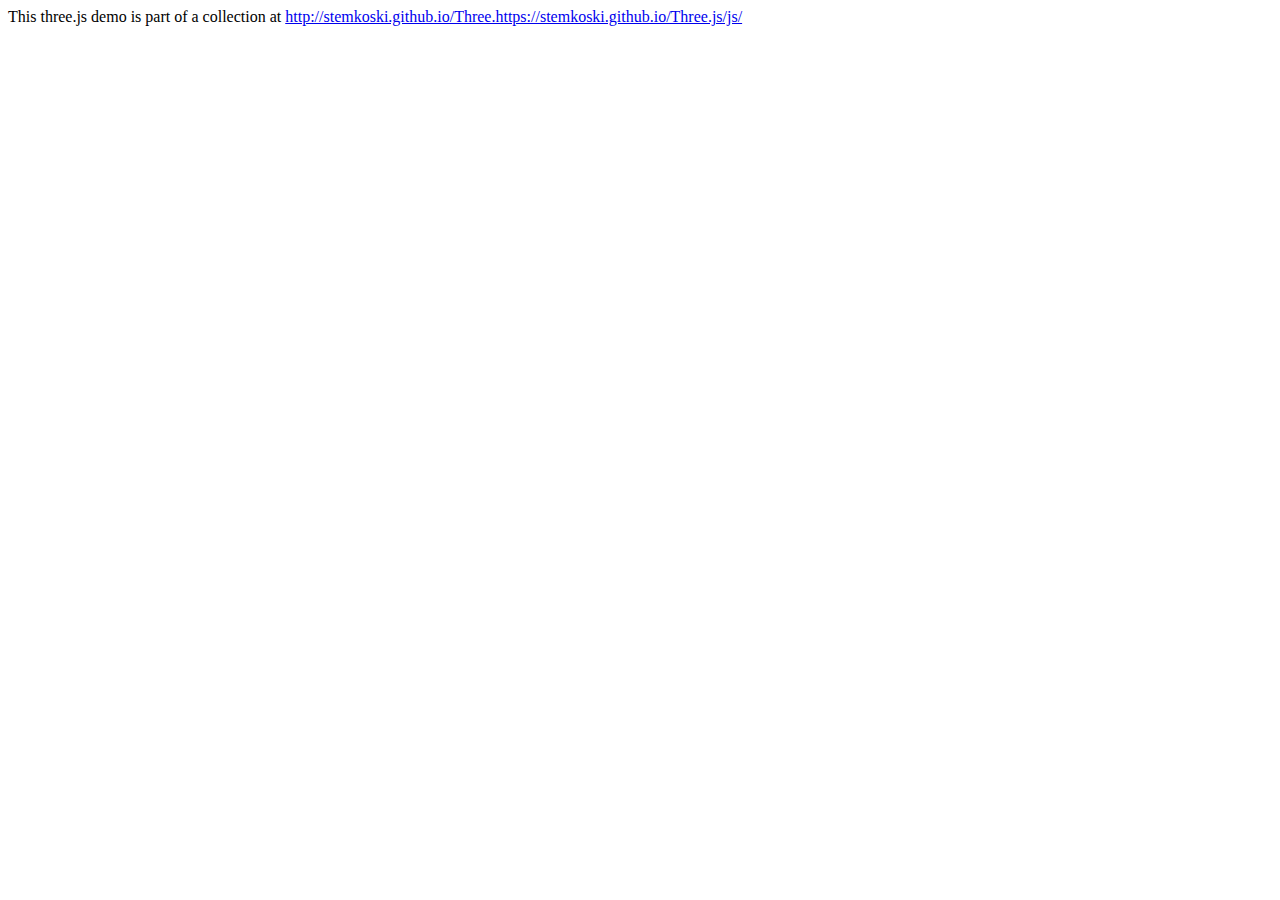
==== src/html/test.html @ 8320fbb6 "Enemies (100%). Lasers for every one. Glowing effect (desactivable)." ====
<!doctype html>
<html lang="en">
<head>
    <title>Simple Glow (Three.js)</title>
    <meta charset="utf-8">
    <meta name="viewport" content="width=device-width, user-scalable=no, minimum-scale=1.0, maximum-scale=1.0">
    <link rel=stylesheet href="css/base.css"/>
</head>
<body>

<script src="https://stemkoski.github.io/Three.js/js/Three.js"></script>
<script src="https://stemkoski.github.io/Three.js/js/Detector.js"></script>
<script src="https://stemkoski.github.io/Three.js/js/Stats.js"></script>
<script src="https://stemkoski.github.io/Three.js/js/OrbitControls.js"></script>
<script src="https://stemkoski.github.io/Three.js/js/THREEx.KeyboardState.js"></script>
<script src="https://stemkoski.github.io/Three.js/js/THREEx.FullScreen.js"></script>
<script src="https://stemkoski.github.io/Three.js/js/THREEx.WindowResize.js"></script>

<!-- Code to display an information button and box when clicked. -->
<script src="https://stemkoski.github.io/Three.js/js/jquery-1.9.1.js"></script>
<script src="https://stemkoski.github.io/Three.js/js/jquery-ui.js"></script>
<link rel=stylesheet href="css/jquery-ui.css" />
<link rel=stylesheet href="css/info.css"/>
<script src="https://stemkoski.github.io/Three.js/js/info.js"></script>
<div id="infoButton"></div>
<div id="infoBox" title="Demo Information">
This three.js demo is part of a collection at
<a href="http://stemkoski.github.io/Three.https://stemkoski.github.io/Three.js/js/">http://stemkoski.github.io/Three.https://stemkoski.github.io/Three.js/js/</a>
</div>
<!-- ------------------------------------------------------------ -->

<div id="ThreeJS" style="position: absolute; left:0px; top:0px"></div>
<script>
/*
	Three.js "tutorials by example"
	Author: Lee Stemkoski
	Date: July 2013 (three.js v59dev)
 */

// MAIN

// standard global variables
var container, scene, camera, renderer, controls, stats;
var keyboard = new THREEx.KeyboardState();
var clock = new THREE.Clock();

// custom global variables
var mesh;

init();
animate();

// FUNCTIONS
function init()
{
	// SCENE
	scene = new THREE.Scene();
	// CAMERA
	var SCREEN_WIDTH = window.innerWidth, SCREEN_HEIGHT = window.innerHeight;
	var VIEW_ANGLE = 45, ASPECT = SCREEN_WIDTH / SCREEN_HEIGHT, NEAR = 0.1, FAR = 20000;
	camera = new THREE.PerspectiveCamera( VIEW_ANGLE, ASPECT, NEAR, FAR);
	scene.add(camera);
	camera.position.set(0,150,400);
	camera.lookAt(scene.position);
	// RENDERER
	if ( Detector.webgl )
		renderer = new THREE.WebGLRenderer( {antialias:true} );
	else
		renderer = new THREE.CanvasRenderer();
	renderer.setSize(SCREEN_WIDTH, SCREEN_HEIGHT);
	container = document.getElementById( 'ThreeJS' );
	container.appendChild( renderer.domElement );
	// EVENTS
	THREEx.WindowResize(renderer, camera);
	THREEx.FullScreen.bindKey({ charCode : 'm'.charCodeAt(0) });
	// CONTROLS
	controls = new THREE.OrbitControls( camera, renderer.domElement );
	// STATS
	stats = new Stats();
	stats.domElement.style.position = 'absolute';
	stats.domElement.style.bottom = '0px';
	stats.domElement.style.zIndex = 100;
	container.appendChild( stats.domElement );
	// LIGHT
	var light = new THREE.PointLight(0xffffff);
	light.position.set(100,250,100);
	scene.add(light);
	// FLOOR
	var floorTexture = new THREE.ImageUtils.loadTexture( 'checkerboard.jpg' );
	floorTexture.wrapS = floorTexture.wrapT = THREE.RepeatWrapping;
	floorTexture.repeat.set( 10, 10 );
	var floorMaterial = new THREE.MeshBasicMaterial( { map: floorTexture, side: THREE.DoubleSide } );
	var floorGeometry = new THREE.PlaneGeometry(1000, 1000, 10, 10);
	var floor = new THREE.Mesh(floorGeometry, floorMaterial);
	floor.position.y = -50.5;
	floor.rotation.x = Math.PI / 2;
	scene.add(floor);

	// SKYBOX
	var imagePrefix = "dawnmountain-";
	var directions  = ["xpos", "xneg", "ypos", "yneg", "zpos", "zneg"];
	var imageSuffix = ".png";
	var skyGeometry = new THREE.CubeGeometry( 5000, 5000, 5000 );

	var materialArray = [];
	for (var i = 0; i < 6; i++)
		materialArray.push( new THREE.MeshBasicMaterial({
			map: THREE.ImageUtils.loadTexture( imagePrefix + directions[i] + imageSuffix ),
			side: THREE.BackSide
		}));
	var skyMaterial = new THREE.MeshFaceMaterial( materialArray );
	var skyBox = new THREE.Mesh( skyGeometry, skyMaterial );
	scene.add( skyBox );


	////////////
	// CUSTOM //
	////////////

	var geometry = new THREE.CylinderGeometry( 2, 2, 32, 50 );
	var material = new THREE.MeshBasicMaterial( { color: 0xff0000 } );
	mesh = new THREE.Mesh( geometry, material );
	mesh.position.set(0,40,0);
	scene.add(mesh);

	// SUPER SIMPLE GLOW EFFECT
	// use sprite because it appears the same from all angles
	var spriteMaterial = new THREE.SpriteMaterial(
	{
		map: new THREE.ImageUtils.loadTexture( 'glow.png' ),
		useScreenCoordinates: false, alignment: THREE.SpriteAlignment.center,
		color: 0xff0000, transparent: false, blending: THREE.AdditiveBlending
	});
	var sprite = new THREE.Sprite( spriteMaterial );
	sprite.scale.set(30, 100, 50.0);
	mesh.add(sprite); // this centers the glow at the mesh



}

function animate()
{
    requestAnimationFrame( animate );
	render();
	update();
}

function update()
{
	if ( keyboard.pressed("z") )
	{
		// do something
	}

	controls.update();
	stats.update();
}

function render()
{
	renderer.render( scene, camera );
}

</script>

</body>
</html>
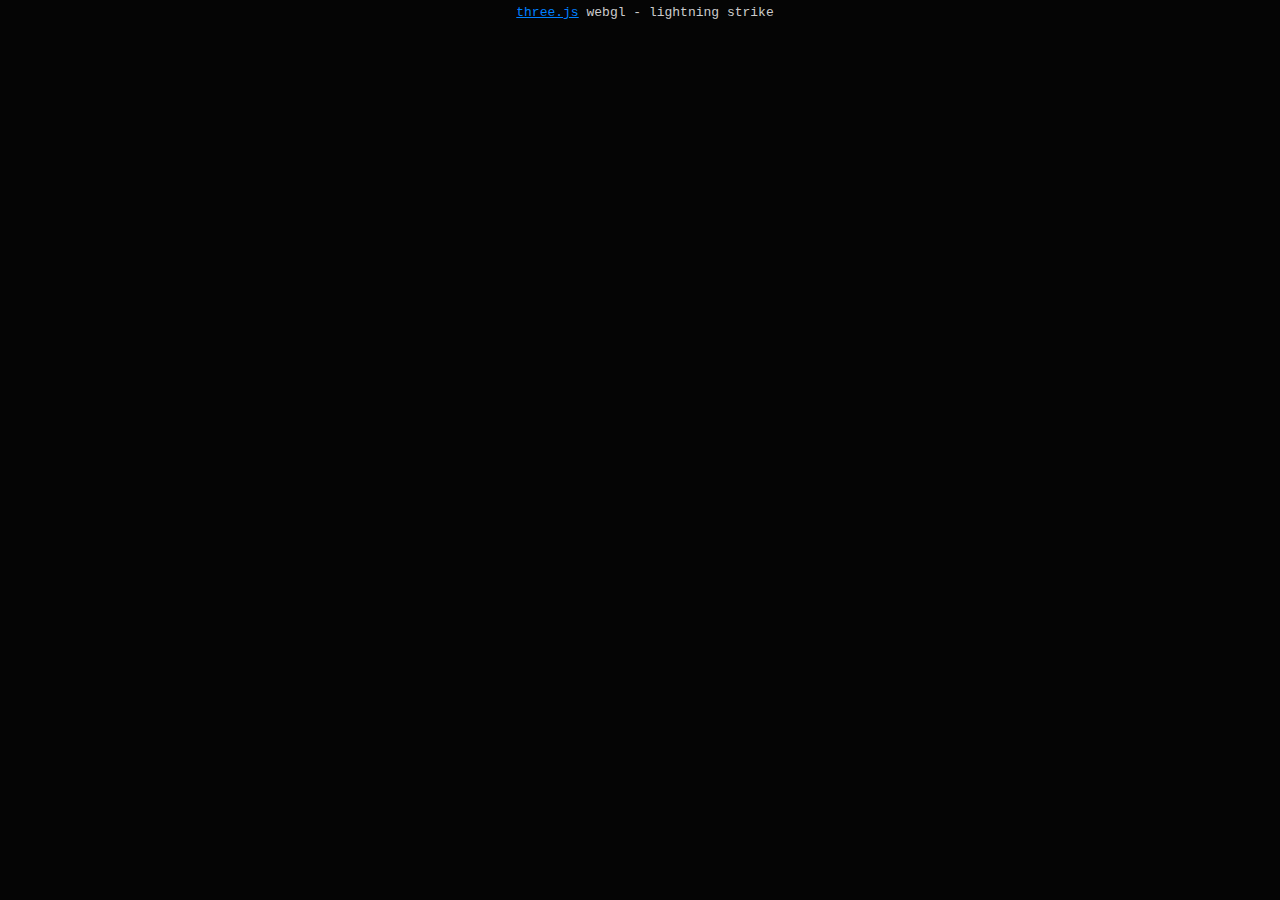
==== commit 7cce964e: "Pause fixed. Resize fixed. Camera '2' fixed. New borders. Better handlers" ====
--- a/src/html/test.html
+++ b/src/html/test.html
@@ -1,168 +1,822 @@
-<!doctype html>
+<!DOCTYPE html>
 <html lang="en">
-<head>
-    <title>Simple Glow (Three.js)</title>
-    <meta charset="utf-8">
-    <meta name="viewport" content="width=device-width, user-scalable=no, minimum-scale=1.0, maximum-scale=1.0">
-    <link rel=stylesheet href="css/base.css"/>
-</head>
-<body>
-
-<script src="https://stemkoski.github.io/Three.js/js/Three.js"></script>
-<script src="https://stemkoski.github.io/Three.js/js/Detector.js"></script>
-<script src="https://stemkoski.github.io/Three.js/js/Stats.js"></script>
-<script src="https://stemkoski.github.io/Three.js/js/OrbitControls.js"></script>
-<script src="https://stemkoski.github.io/Three.js/js/THREEx.KeyboardState.js"></script>
-<script src="https://stemkoski.github.io/Three.js/js/THREEx.FullScreen.js"></script>
-<script src="https://stemkoski.github.io/Three.js/js/THREEx.WindowResize.js"></script>
-
-<!-- Code to display an information button and box when clicked. -->
-<script src="https://stemkoski.github.io/Three.js/js/jquery-1.9.1.js"></script>
-<script src="https://stemkoski.github.io/Three.js/js/jquery-ui.js"></script>
-<link rel=stylesheet href="css/jquery-ui.css" />
-<link rel=stylesheet href="css/info.css"/>
-<script src="https://stemkoski.github.io/Three.js/js/info.js"></script>
-<div id="infoButton"></div>
-<div id="infoBox" title="Demo Information">
-This three.js demo is part of a collection at
-<a href="http://stemkoski.github.io/Three.https://stemkoski.github.io/Three.js/js/">http://stemkoski.github.io/Three.https://stemkoski.github.io/Three.js/js/</a>
-</div>
-<!-- ------------------------------------------------------------ -->
-
-<div id="ThreeJS" style="position: absolute; left:0px; top:0px"></div>
-<script>
-/*
-	Three.js "tutorials by example"
-	Author: Lee Stemkoski
-	Date: July 2013 (three.js v59dev)
- */
-
-// MAIN
-
-// standard global variables
-var container, scene, camera, renderer, controls, stats;
-var keyboard = new THREEx.KeyboardState();
-var clock = new THREE.Clock();
-
-// custom global variables
-var mesh;
-
-init();
-animate();
-
-// FUNCTIONS
-function init()
-{
-	// SCENE
-	scene = new THREE.Scene();
-	// CAMERA
-	var SCREEN_WIDTH = window.innerWidth, SCREEN_HEIGHT = window.innerHeight;
-	var VIEW_ANGLE = 45, ASPECT = SCREEN_WIDTH / SCREEN_HEIGHT, NEAR = 0.1, FAR = 20000;
-	camera = new THREE.PerspectiveCamera( VIEW_ANGLE, ASPECT, NEAR, FAR);
-	scene.add(camera);
-	camera.position.set(0,150,400);
-	camera.lookAt(scene.position);
-	// RENDERER
-	if ( Detector.webgl )
-		renderer = new THREE.WebGLRenderer( {antialias:true} );
-	else
-		renderer = new THREE.CanvasRenderer();
-	renderer.setSize(SCREEN_WIDTH, SCREEN_HEIGHT);
-	container = document.getElementById( 'ThreeJS' );
-	container.appendChild( renderer.domElement );
-	// EVENTS
-	THREEx.WindowResize(renderer, camera);
-	THREEx.FullScreen.bindKey({ charCode : 'm'.charCodeAt(0) });
-	// CONTROLS
-	controls = new THREE.OrbitControls( camera, renderer.domElement );
-	// STATS
-	stats = new Stats();
-	stats.domElement.style.position = 'absolute';
-	stats.domElement.style.bottom = '0px';
-	stats.domElement.style.zIndex = 100;
-	container.appendChild( stats.domElement );
-	// LIGHT
-	var light = new THREE.PointLight(0xffffff);
-	light.position.set(100,250,100);
-	scene.add(light);
-	// FLOOR
-	var floorTexture = new THREE.ImageUtils.loadTexture( 'checkerboard.jpg' );
-	floorTexture.wrapS = floorTexture.wrapT = THREE.RepeatWrapping;
-	floorTexture.repeat.set( 10, 10 );
-	var floorMaterial = new THREE.MeshBasicMaterial( { map: floorTexture, side: THREE.DoubleSide } );
-	var floorGeometry = new THREE.PlaneGeometry(1000, 1000, 10, 10);
-	var floor = new THREE.Mesh(floorGeometry, floorMaterial);
-	floor.position.y = -50.5;
-	floor.rotation.x = Math.PI / 2;
-	scene.add(floor);
-
-	// SKYBOX
-	var imagePrefix = "dawnmountain-";
-	var directions  = ["xpos", "xneg", "ypos", "yneg", "zpos", "zneg"];
-	var imageSuffix = ".png";
-	var skyGeometry = new THREE.CubeGeometry( 5000, 5000, 5000 );
-
-	var materialArray = [];
-	for (var i = 0; i < 6; i++)
-		materialArray.push( new THREE.MeshBasicMaterial({
-			map: THREE.ImageUtils.loadTexture( imagePrefix + directions[i] + imageSuffix ),
-			side: THREE.BackSide
-		}));
-	var skyMaterial = new THREE.MeshFaceMaterial( materialArray );
-	var skyBox = new THREE.Mesh( skyGeometry, skyMaterial );
-	scene.add( skyBox );
-
-
-	////////////
-	// CUSTOM //
-	////////////
-
-	var geometry = new THREE.CylinderGeometry( 2, 2, 32, 50 );
-	var material = new THREE.MeshBasicMaterial( { color: 0xff0000 } );
-	mesh = new THREE.Mesh( geometry, material );
-	mesh.position.set(0,40,0);
-	scene.add(mesh);
-
-	// SUPER SIMPLE GLOW EFFECT
-	// use sprite because it appears the same from all angles
-	var spriteMaterial = new THREE.SpriteMaterial(
-	{
-		map: new THREE.ImageUtils.loadTexture( 'glow.png' ),
-		useScreenCoordinates: false, alignment: THREE.SpriteAlignment.center,
-		color: 0xff0000, transparent: false, blending: THREE.AdditiveBlending
-	});
-	var sprite = new THREE.Sprite( spriteMaterial );
-	sprite.scale.set(30, 100, 50.0);
-	mesh.add(sprite); // this centers the glow at the mesh
-
-
-
-}
-
-function animate()
-{
-    requestAnimationFrame( animate );
-	render();
-	update();
-}
-
-function update()
-{
-	if ( keyboard.pressed("z") )
-	{
-		// do something
-	}
-
-	controls.update();
-	stats.update();
-}
-
-function render()
-{
-	renderer.render( scene, camera );
-}
-
-</script>
-
-</body>
+	<head>
+		<title>three.js webgl - lightning strike</title>
+		<meta charset="utf-8">
+		<meta name="viewport" content="width=device-width, user-scalable=no, minimum-scale=1.0, maximum-scale=1.0">
+		<style>
+			body {
+				color: #cccccc;
+				font-family:Monospace;
+				font-size:13px;
+				text-align:center;
+
+				background-color: #050505;
+				margin: 0px;
+				overflow: hidden;
+			}
+
+			#info {
+				position: absolute;
+				top: 0px; width: 100%;
+				padding: 5px;
+			}
+
+			a {
+				color: #0080ff;
+			}
+
+			.dg.ac {
+				z-index: 1 !important; /* FIX DAT.GUI */
+			}
+
+		</style>
+	</head>
+	<body>
+
+		<div id="container"></div>
+		<div id="info"><a href="http://threejs.org" target="_blank" rel="noopener">three.js</a> webgl - lightning strike</div>
+
+		<script src="../lib/three.js"></script>
+
+		<script src="js/WebGL.js"></script>
+		<script src="js/libs/stats.min.js"></script>
+		<script src='js/libs/dat.gui.min.js'></script>
+		<script src="js/controls/OrbitControls.js"></script>
+		<script src="js/geometries/LightningStrike.js"></script>
+		<script src="js/objects/LightningStorm.js"></script>
+		<script src="js/SimplexNoise.js"></script>
+		<script src="js/shaders/CopyShader.js"></script>
+		<script src="js/postprocessing/EffectComposer.js"></script>
+		<script src="js/postprocessing/RenderPass.js"></script>
+		<script src="js/postprocessing/ShaderPass.js"></script>
+		<script src="js/postprocessing/OutlinePass.js"></script>
+
+		<script>
+
+			if ( WEBGL.isWebGLAvailable() === false ) {
+
+				document.body.appendChild( WEBGL.getWebGLErrorMessage() );
+
+			}
+
+			var container, stats;
+
+			var camera, scene, renderer, composer, gui;
+
+			var currentSceneIndex = 0;
+
+			var currentTime = 0;
+
+			var sceneCreators = [
+				createConesScene,
+				createPlasmaBallScene,
+				createStormScene
+			];
+
+			var textureLoader;
+
+			var clock = new THREE.Clock();
+
+			var raycaster = new THREE.Raycaster();
+			var mouse = new THREE.Vector2();
+
+			init();
+			animate();
+
+			function init() {
+
+				container = document.getElementById( 'container' );
+
+				renderer = new THREE.WebGLRenderer();
+				renderer.setPixelRatio( window.devicePixelRatio );
+				renderer.setSize( window.innerWidth, window.innerHeight );
+
+				renderer.gammaInput = true;
+				renderer.gammaOutput = true;
+
+				container.appendChild( renderer.domElement );
+
+				composer = new THREE.EffectComposer( renderer );
+
+				stats = new Stats();
+				container.appendChild( stats.dom );
+
+				window.addEventListener( 'resize', onWindowResize, false );
+
+				textureLoader = new THREE.TextureLoader();
+
+				createScene();
+
+			}
+
+			function createScene() {
+
+				scene = sceneCreators[ currentSceneIndex ]();
+
+				createGUI();
+
+			}
+
+			function onWindowResize() {
+
+				scene.userData.camera.aspect = window.innerWidth / window.innerHeight;
+				scene.userData.camera.updateProjectionMatrix();
+
+				renderer.setSize( window.innerWidth, window.innerHeight );
+
+				composer.setSize( window.innerWidth, window.innerHeight );
+
+			}
+
+			//
+
+			function createGUI() {
+
+				if ( gui ) {
+					gui.destroy();
+				}
+
+				gui = new dat.GUI( { width: 350 } );
+
+				var sceneFolder = gui.addFolder( "Scene" );
+
+				scene.userData.sceneIndex = currentSceneIndex;
+
+				sceneFolder.add( scene.userData, 'sceneIndex', { "Electric Cones": 0, "Plasma Ball": 1, "Storm": 2 } ).name( 'Scene' ).onChange( function ( value ) {
+
+					currentSceneIndex = value;
+
+					createScene();
+
+				} );
+
+				scene.userData.timeRate = 1;
+				sceneFolder.add( scene.userData, 'timeRate', scene.userData.canGoBackwardsInTime ? -1 : 0, 1 ).name( 'Time rate' );
+
+				sceneFolder.open();
+
+				var graphicsFolder = gui.addFolder( "Graphics" );
+
+				graphicsFolder.add( scene.userData, "outlineEnabled" ).name( "Glow enabled" );
+
+				scene.userData.lightningColorRGB = [
+					scene.userData.lightningColor.r * 255,
+					scene.userData.lightningColor.g * 255,
+					scene.userData.lightningColor.b * 255
+				];
+				graphicsFolder.addColor( scene.userData, 'lightningColorRGB' ).name( 'Color' ).onChange( function ( value ) {
+					scene.userData.lightningMaterial.color.setRGB( value[ 0 ], value[ 1 ], value[ 2 ] ).multiplyScalar( 1 / 255 );
+				} );
+				scene.userData.outlineColorRGB = [
+					scene.userData.outlineColor.r * 255,
+					scene.userData.outlineColor.g * 255,
+					scene.userData.outlineColor.b * 255
+				];
+				graphicsFolder.addColor( scene.userData, 'outlineColorRGB' ).name( 'Glow color' ).onChange( function ( value ) {
+					scene.userData.outlineColor.setRGB( value[ 0 ], value[ 1 ], value[ 2 ] ).multiplyScalar( 1 / 255 );
+				} );
+
+				graphicsFolder.open();
+
+				var rayFolder = gui.addFolder( "Ray parameters" );
+
+				rayFolder.add( scene.userData.rayParams, 'straightness', 0, 1 ).name( 'Straightness' );
+				rayFolder.add( scene.userData.rayParams, 'roughness', 0, 1 ).name( 'Roughness' );
+				rayFolder.add( scene.userData.rayParams, 'radius0', 0.1, 10 ).name( 'Initial radius' );
+				rayFolder.add( scene.userData.rayParams, 'radius1', 0.1, 10 ).name( 'Final radius' );
+				rayFolder.add( scene.userData.rayParams, 'radius0Factor', 0, 1 ).name( 'Subray initial radius' );
+				rayFolder.add( scene.userData.rayParams, 'radius1Factor', 0, 1 ).name( 'Subray final radius' );
+				rayFolder.add( scene.userData.rayParams, 'timeScale', 0, 5 ).name( 'Ray time scale' );
+				rayFolder.add( scene.userData.rayParams, 'subrayPeriod', 0.1, 10 ).name( 'Subray period (s)' );
+				rayFolder.add( scene.userData.rayParams, 'subrayDutyCycle', 0, 1 ).name( 'Subray duty cycle' );
+
+				if ( scene.userData.recreateRay ) {
+
+					// Parameters which need to recreate the ray after modification
+
+					var raySlowFolder = gui.addFolder( "Ray parameters (slow)" );
+
+					raySlowFolder.add( scene.userData.rayParams, 'ramification', 0, 15 ).step( 1 ).name( 'Ramification' ).onFinishChange( function () {
+
+						scene.userData.recreateRay();
+
+					} );
+
+					raySlowFolder.add( scene.userData.rayParams, 'maxSubrayRecursion', 0, 5 ).step( 1 ).name( 'Recursion' ).onFinishChange( function () {
+
+						scene.userData.recreateRay();
+
+					} );
+
+					raySlowFolder.add( scene.userData.rayParams, 'recursionProbability', 0, 1 ).name( 'Rec. probability' ).onFinishChange( function () {
+
+						scene.userData.recreateRay();
+
+					} );
+
+					raySlowFolder.open();
+
+				}
+
+				rayFolder.open();
+
+			}
+
+			//
+
+			function animate() {
+
+				requestAnimationFrame( animate );
+
+				render();
+				stats.update();
+
+			}
+
+			function render() {
+
+				currentTime += scene.userData.timeRate * clock.getDelta();
+
+				if ( currentTime < 0 ) {
+
+					currentTime = 0;
+
+				}
+
+				scene.userData.render( currentTime );
+
+			}
+
+			function createOutline( scene, objectsArray, visibleColor ) {
+
+				var outlinePass = new THREE.OutlinePass( new THREE.Vector2( window.innerWidth, window.innerHeight ), scene, scene.userData.camera, objectsArray );
+				outlinePass.edgeStrength = 2.5;
+				outlinePass.edgeGlow = 0.7;
+				outlinePass.edgeThickness = 2.8;
+				outlinePass.visibleEdgeColor = visibleColor;
+				outlinePass.hiddenEdgeColor.set( 0 );
+				composer.addPass( outlinePass );
+
+				scene.userData.outlineEnabled = true;
+
+				return outlinePass;
+
+			}
+
+			//
+
+			function createConesScene() {
+
+				var scene = new THREE.Scene();
+				scene.background = new THREE.Color( 0x050505 );
+
+				scene.userData.canGoBackwardsInTime = true;
+
+				scene.userData.camera = new THREE.PerspectiveCamera( 27, window.innerWidth / window.innerHeight, 200, 100000 );
+
+				// Lights
+
+				scene.userData.lightningColor = new THREE.Color( 0xB0FFFF );
+				scene.userData.outlineColor = new THREE.Color( 0x00FFFF );
+
+				var posLight = new THREE.PointLight( 0x00ffff, 1, 5000, 2 );
+				scene.add( posLight );
+
+				// Ground
+
+				var ground = new THREE.Mesh( new THREE.PlaneBufferGeometry( 200000, 200000 ), new THREE.MeshPhongMaterial( { color: 0xC0C0C0, shininess: 0 } ) );
+				ground.rotation.x = - Math.PI * 0.5;
+				scene.add( ground );
+
+				// Cones
+
+				var conesDistance = 1000;
+				var coneHeight = 200;
+				var coneHeightHalf = coneHeight * 0.5;
+
+				posLight.position.set( 0, ( conesDistance + coneHeight ) * 0.5, 0 );
+				posLight.color = scene.userData.outlineColor;
+
+				scene.userData.camera.position.set( 5 * coneHeight, 4 * coneHeight, 18 * coneHeight );
+
+				var coneMesh1 = new THREE.Mesh( new THREE.ConeBufferGeometry( coneHeight, coneHeight, 30, 1, false ), new THREE.MeshPhongMaterial( { color: 0xFFFF00, emissive: 0x1F1F00 } ) );
+				coneMesh1.rotation.x = Math.PI;
+				coneMesh1.position.y = conesDistance + coneHeight;
+				scene.add( coneMesh1 );
+
+				var coneMesh2 = new THREE.Mesh( coneMesh1.geometry.clone(), new THREE.MeshPhongMaterial( { color: 0xFF2020, emissive: 0x1F0202 } ) );
+				coneMesh2.position.y = coneHeightHalf;
+				scene.add( coneMesh2 );
+
+				// Lightning strike
+
+				scene.userData.lightningMaterial = new THREE.MeshBasicMaterial( { color: scene.userData.lightningColor } );
+
+				scene.userData.rayParams = {
+
+					sourceOffset: new THREE.Vector3(),
+					destOffset: new THREE.Vector3(),
+					radius0: 4,
+					radius1: 4,
+					minRadius: 2.5,
+					maxIterations: 7,
+					isEternal: true,
+
+					timeScale: 0.7,
+
+					propagationTimeFactor: 0.05,
+					vanishingTimeFactor: 0.95,
+					subrayPeriod: 3.5,
+					subrayDutyCycle: 0.6,
+					maxSubrayRecursion: 3,
+					ramification: 7,
+					recursionProbability: 0.6,
+
+					roughness: 0.85,
+					straightness: 0.6
+
+				};
+
+				var lightningStrike;
+				var lightningStrikeMesh;
+				var outlineMeshArray = [];
+
+				scene.userData.recreateRay = function () {
+
+					if ( lightningStrikeMesh ) {
+						scene.remove( lightningStrikeMesh );
+					}
+
+					lightningStrike = new THREE.LightningStrike( scene.userData.rayParams );
+					lightningStrikeMesh = new THREE.Mesh( lightningStrike, scene.userData.lightningMaterial );
+
+					outlineMeshArray.length = 0;
+					outlineMeshArray.push( lightningStrikeMesh );
+
+					scene.add( lightningStrikeMesh );
+
+				}
+
+				scene.userData.recreateRay();
+
+				// Compose rendering
+
+				composer.passes = [];
+				composer.addPass( new THREE.RenderPass( scene, scene.userData.camera ) );
+				createOutline( scene, outlineMeshArray, scene.userData.outlineColor );
+
+				// Controls
+
+				var controls = new THREE.OrbitControls( scene.userData.camera, renderer.domElement );
+				controls.target.y = ( conesDistance + coneHeight ) * 0.5
+				controls.enableDamping = true;
+				controls.dampingFactor = 0.25;
+
+				scene.userData.render = function ( time ) {
+
+					// Move cones and Update ray position
+					coneMesh1.position.set( Math.sin( 0.5 * time ) * conesDistance * 0.6,  conesDistance + coneHeight, Math.cos( 0.5 * time ) * conesDistance * 0.6 );
+					coneMesh2.position.set( Math.sin( 0.9 * time ) * conesDistance, coneHeightHalf, 0 );
+					lightningStrike.rayParameters.sourceOffset.copy( coneMesh1.position );
+					lightningStrike.rayParameters.sourceOffset.y -= coneHeightHalf;
+					lightningStrike.rayParameters.destOffset.copy( coneMesh2.position );
+					lightningStrike.rayParameters.destOffset.y += coneHeightHalf;
+
+					lightningStrike.update( time );
+
+					controls.update();
+
+					// Update point light position to the middle of the ray
+					posLight.position.lerpVectors( lightningStrike.rayParameters.sourceOffset, lightningStrike.rayParameters.destOffset, 0.5 );
+
+					if ( scene.userData.outlineEnabled ) {
+
+						composer.render();
+
+					}
+					else {
+
+						renderer.render( scene, scene.userData.camera );
+
+					}
+
+				};
+
+				return scene;
+
+			}
+
+			//
+
+			function createPlasmaBallScene() {
+
+				var scene = new THREE.Scene();
+
+				scene.userData.canGoBackwardsInTime = true;
+
+				scene.userData.camera = new THREE.PerspectiveCamera( 27, window.innerWidth / window.innerHeight, 100, 50000 );
+
+				var ballScene = new THREE.Scene();
+				ballScene.background = new THREE.Color( 0x454545 );
+
+				// Lights
+
+				var ambientLight = new THREE.AmbientLight( 0x444444 );
+				ballScene.add( ambientLight );
+				scene.add( ambientLight );
+
+				var light1 = new THREE.DirectionalLight( 0xffffff, 0.5 );
+				light1.position.set( 1, 1, 1 );
+				ballScene.add( light1 );
+				scene.add( light1 );
+
+				var light2 = new THREE.DirectionalLight( 0xffffff, 1.5 );
+				light2.position.set( -0.5, 1, 0.2 );
+				ballScene.add( light2 );
+				scene.add( light2 );
+
+				// Plasma ball
+
+				scene.userData.lightningColor = new THREE.Color( 0xFFB0FF );
+				scene.userData.outlineColor = new THREE.Color( 0xFF00FF );
+
+				scene.userData.lightningMaterial =  new THREE.MeshBasicMaterial( { color: scene.userData.lightningColor, side: THREE.DoubleSide } );
+
+				var r = "textures/cube/Bridge2/";
+				var urls = [ r + "posx.jpg", r + "negx.jpg",
+							 r + "posy.jpg", r + "negy.jpg",
+							 r + "posz.jpg", r + "negz.jpg" ];
+
+				var textureCube = new THREE.CubeTextureLoader().load( urls );
+				textureCube.format = THREE.RGBFormat;
+				textureCube.mapping = THREE.CubeReflectionMapping;
+
+				var sphereMaterial = new THREE.MeshPhysicalMaterial( {
+					transparent: true,
+					depthWrite: false,
+					opacity: 0.15,
+					color: 0,
+					metalness: 1,
+					roughness: 0,
+					reflectivity: 0,
+					envMap: textureCube
+				} );
+
+				var sphereHeight = 300;
+				var sphereRadius = 200;
+
+				scene.userData.camera.position.set( 5 * sphereRadius, 2 * sphereHeight, 6 * sphereRadius );
+
+				var sphereMesh = new THREE.Mesh( new THREE.SphereBufferGeometry( sphereRadius, 80, 40 ), sphereMaterial );
+				sphereMesh.position.set( 0, sphereHeight, 0 );
+				ballScene.add( sphereMesh );
+
+				var sphere = new THREE.Sphere( sphereMesh.position, sphereRadius );
+
+				var spherePlasma = new THREE.Mesh( new THREE.SphereBufferGeometry( sphereRadius * 0.05, 24, 12 ), scene.userData.lightningMaterial );
+				spherePlasma.position.copy( sphereMesh.position );
+				spherePlasma.scale.y = 0.6;
+				scene.add( spherePlasma );
+
+				var post = new THREE.Mesh(
+					new THREE.CylinderBufferGeometry( sphereRadius * 0.06, sphereRadius * 0.06, sphereHeight, 6, 1, true ),
+					new THREE.MeshLambertMaterial( { color: 0x020202 } )
+				);
+				post.position.y = sphereHeight * 0.5 - sphereRadius * 0.05 * 1.2;
+				scene.add( post );
+
+				var box = new THREE.Mesh( new THREE.BoxBufferGeometry( sphereHeight * 0.5, sphereHeight * 0.1, sphereHeight * 0.5 ), post.material );
+				box.position.y = sphereHeight * 0.05 * 0.5;
+				scene.add( box );
+
+				var rayDirection = new THREE.Vector3();
+				var rayLength = 0;
+				var vec1 = new THREE.Vector3();
+				var vec2 = new THREE.Vector3();
+
+				scene.userData.rayParams = {
+
+					sourceOffset: sphereMesh.position,
+					destOffset: new THREE.Vector3( sphereRadius, 0, 0 ).add( sphereMesh.position ),
+					radius0: 4,
+					radius1: 4,
+					radius0Factor: 0.82,
+					minRadius: 2.5,
+					maxIterations: 6,
+					isEternal: true,
+
+					timeScale: 0.6,
+					propagationTimeFactor: 0.15,
+					vanishingTimeFactor: 0.87,
+					subrayPeriod: 0.8,
+					ramification: 5,
+					recursionProbability: 0.8,
+
+					roughness: 0.85,
+					straightness: 0.7,
+
+					onSubrayCreation: function ( segment, parentSubray, childSubray, lightningStrike ) {
+
+						lightningStrike.subrayConePosition( segment, parentSubray, childSubray, 0.6, 0.9, 0.7 );
+
+						// Sphere projection
+
+						vec1.subVectors( childSubray.pos1, lightningStrike.rayParameters.sourceOffset );
+						vec2.set( 0, 0, 0 );
+						if ( lightningStrike.randomGenerator.random() < 0.7 ) {
+							vec2.copy( rayDirection ).multiplyScalar( rayLength * 1.0865 );
+						}
+						vec1.add( vec2 ).setLength( rayLength );
+						childSubray.pos1.addVectors( vec1, lightningStrike.rayParameters.sourceOffset );
+
+					}
+
+				};
+
+				var lightningStrike;
+				var lightningStrikeMesh;
+				var outlineMeshArray = [];
+
+				scene.userData.recreateRay = function () {
+
+					if ( lightningStrikeMesh ) {
+						scene.remove( lightningStrikeMesh );
+					}
+
+					lightningStrike = new THREE.LightningStrike( scene.userData.rayParams );
+					lightningStrikeMesh = new THREE.Mesh( lightningStrike, scene.userData.lightningMaterial );
+
+					outlineMeshArray.length = 0;
+					outlineMeshArray.push( lightningStrikeMesh );
+					outlineMeshArray.push( spherePlasma );
+
+					scene.add( lightningStrikeMesh );
+
+				}
+
+				scene.userData.recreateRay();
+
+				// Compose rendering
+
+				composer.passes = [];
+
+				composer.addPass( new THREE.RenderPass( ballScene, scene.userData.camera ) );
+
+				var rayPass = new THREE.RenderPass( scene, scene.userData.camera );
+				rayPass.clear = false;
+				composer.addPass( rayPass );
+
+				var outlinePass = createOutline( scene, outlineMeshArray, scene.userData.outlineColor );
+
+				scene.userData.render = function ( time ) {
+
+					rayDirection.subVectors( lightningStrike.rayParameters.destOffset, lightningStrike.rayParameters.sourceOffset );
+					rayLength = rayDirection.length();
+					rayDirection.normalize();
+
+					lightningStrike.update( time );
+
+					controls.update();
+
+					outlinePass.enabled = scene.userData.outlineEnabled;
+
+					composer.render();
+
+				};
+
+				// Controls
+
+				var controls = new THREE.OrbitControls( scene.userData.camera, renderer.domElement );
+				controls.target.copy( sphereMesh.position );
+				controls.enableDamping = true;
+				controls.dampingFactor = 0.25;
+
+				// Sphere mouse raycasting
+
+				window.addEventListener( 'mousemove', onTouchMove );
+				window.addEventListener( 'touchmove', onTouchMove );
+
+				function onTouchMove( event ) {
+
+					var x, y;
+
+					if ( event.changedTouches ) {
+
+						x = event.changedTouches[ 0 ].pageX;
+						y = event.changedTouches[ 0 ].pageY;
+
+					} else {
+
+						x = event.clientX;
+						y = event.clientY;
+
+					}
+
+					mouse.x = ( x / window.innerWidth ) * 2 - 1;
+					mouse.y = - ( y / window.innerHeight ) * 2 + 1;
+
+					checkIntersection();
+
+				}
+
+				var intersection = new THREE.Vector3();
+
+				function checkIntersection() {
+
+					raycaster.setFromCamera( mouse, scene.userData.camera );
+
+					var result = raycaster.ray.intersectSphere( sphere, intersection );
+
+					if ( result !== null ) {
+
+						lightningStrike.rayParameters.destOffset.copy( intersection );
+
+					}
+
+				}
+
+				return scene;
+
+			}
+
+			//
+
+			function createStormScene() {
+
+				var scene = new THREE.Scene();
+				scene.background = new THREE.Color( 0x050505 );
+
+				scene.userData.canGoBackwardsInTime = false;
+
+				scene.userData.camera = new THREE.PerspectiveCamera( 27, window.innerWidth / window.innerHeight, 20, 10000 );
+
+				// Lights
+
+				scene.add( new THREE.AmbientLight( 0x444444 ) );
+
+				var light1 = new THREE.DirectionalLight( 0xffffff, 0.5 );
+				light1.position.set( 1, 1, 1 );
+				scene.add( light1 );
+
+				var posLight = new THREE.PointLight( 0x00ffff );
+				posLight.position.set( 0, 100, 0 );
+				scene.add( posLight );
+
+				// Ground
+
+				var GROUND_SIZE = 1000;
+
+				scene.userData.camera.position.set( 0, 0.2, 1.6 ).multiplyScalar( GROUND_SIZE * 0.5 );
+
+				var ground = new THREE.Mesh( new THREE.PlaneBufferGeometry( GROUND_SIZE, GROUND_SIZE ), new THREE.MeshLambertMaterial( { color: 0x072302 } ) );
+				ground.rotation.x = - Math.PI * 0.5;
+				scene.add( ground );
+
+				// Storm
+
+				scene.userData.lightningColor = new THREE.Color( 0xB0FFFF );
+				scene.userData.outlineColor = new THREE.Color( 0x00FFFF );
+
+				scene.userData.lightningMaterial =  new THREE.MeshBasicMaterial( { color: scene.userData.lightningColor } );
+
+				var rayDirection = new THREE.Vector3( 0, -1, 0 );
+				var vec1 = new THREE.Vector3();
+				var vec2 = new THREE.Vector3();
+
+				scene.userData.rayParams = {
+
+					radius0: 1,
+					radius1: 0.5,
+					minRadius: 0.3,
+					maxIterations: 7,
+
+					timeScale: 0.15,
+					propagationTimeFactor: 0.2,
+					vanishingTimeFactor: 0.9,
+					subrayPeriod: 4,
+					subrayDutyCycle: 0.6,
+
+					maxSubrayRecursion: 3,
+					ramification: 3,
+					recursionProbability: 0.4,
+
+					roughness: 0.85,
+					straightness: 0.65,
+
+					onSubrayCreation: function ( segment, parentSubray, childSubray, lightningStrike ) {
+
+						lightningStrike.subrayConePosition( segment, parentSubray, childSubray, 0.6, 0.6, 0.5 );
+
+						// Plane projection
+
+						rayLength = lightningStrike.rayParameters.sourceOffset.y;
+						vec1.subVectors( childSubray.pos1, lightningStrike.rayParameters.sourceOffset );
+						var proj = rayDirection.dot( vec1 );
+						vec2.copy( rayDirection ).multiplyScalar( proj );
+						vec1.sub( vec2 );
+						var scale = proj / rayLength > 0.5 ? rayLength / proj : 1;
+						vec2.multiplyScalar( scale );
+						vec1.add( vec2 );
+						childSubray.pos1.addVectors( vec1, lightningStrike.rayParameters.sourceOffset );
+
+					}
+
+				};
+
+				// Black star mark
+				var starVertices = [];
+				var prevPoint = new THREE.Vector3( 0, 0, 1 );
+				var currPoint = new THREE.Vector3();
+				for ( var i = 1; i <= 16; i++ ) {
+
+					currPoint.set( Math.sin( 2 * Math.PI * i / 16 ), 0, Math.cos( 2 * Math.PI * i / 16 ) );
+
+					if ( i % 2 === 1 ) {
+
+						currPoint.multiplyScalar( 0.3 );
+
+					}
+
+					starVertices.push( 0, 0, 0 );
+					starVertices.push( prevPoint.x, prevPoint.y, prevPoint.z );
+					starVertices.push( currPoint.x, currPoint.y, currPoint.z );
+
+					prevPoint.copy( currPoint );
+
+				}
+
+				var starGeometry = new THREE.BufferGeometry();
+				starGeometry.addAttribute( 'position', new THREE.Float32BufferAttribute( starVertices, 3 ) );
+				var starMesh = new THREE.Mesh( starGeometry, new THREE.MeshBasicMaterial( { color: 0x020900 } ) );
+				starMesh.scale.multiplyScalar( 6 );
+
+				//
+
+				var storm = new THREE.LightningStorm( {
+
+					size: GROUND_SIZE,
+					minHeight: 90,
+					maxHeight: 200,
+					maxSlope: 0.6,
+					maxLightnings: 8,
+
+					lightningParameters: scene.userData.rayParams,
+
+					lightningMaterial: scene.userData.lightningMaterial,
+
+					onLightningDown: function ( lightning ) {
+
+						// Add black star mark at ray strike
+						var star1 = starMesh.clone();
+						star1.position.copy( lightning.rayParameters.destOffset );
+						star1.position.y = 0.05;
+						star1.rotation.y = 2 * Math.PI * Math.random();
+						scene.add( star1 );
+
+					}
+
+				} );
+
+				scene.add( storm );
+
+				// Compose rendering
+
+				composer.passes = [];
+				composer.addPass( new THREE.RenderPass( scene, scene.userData.camera ) );
+				createOutline( scene, storm.lightningsMeshes, scene.userData.outlineColor );
+
+				// Controls
+
+				var controls = new THREE.OrbitControls( scene.userData.camera, renderer.domElement );
+				controls.target.y = GROUND_SIZE * 0.05;
+				controls.enableDamping = true;
+				controls.dampingFactor = 0.25;
+
+				scene.userData.render = function ( time ) {
+
+					storm.update( time );
+
+					controls.update();
+
+					if ( scene.userData.outlineEnabled ) {
+
+						composer.render();
+
+					}
+					else {
+
+						renderer.render( scene, scene.userData.camera );
+
+					}
+
+				};
+
+				return scene;
+
+			}
+
+		</script>
+
+	</body>
 </html>
